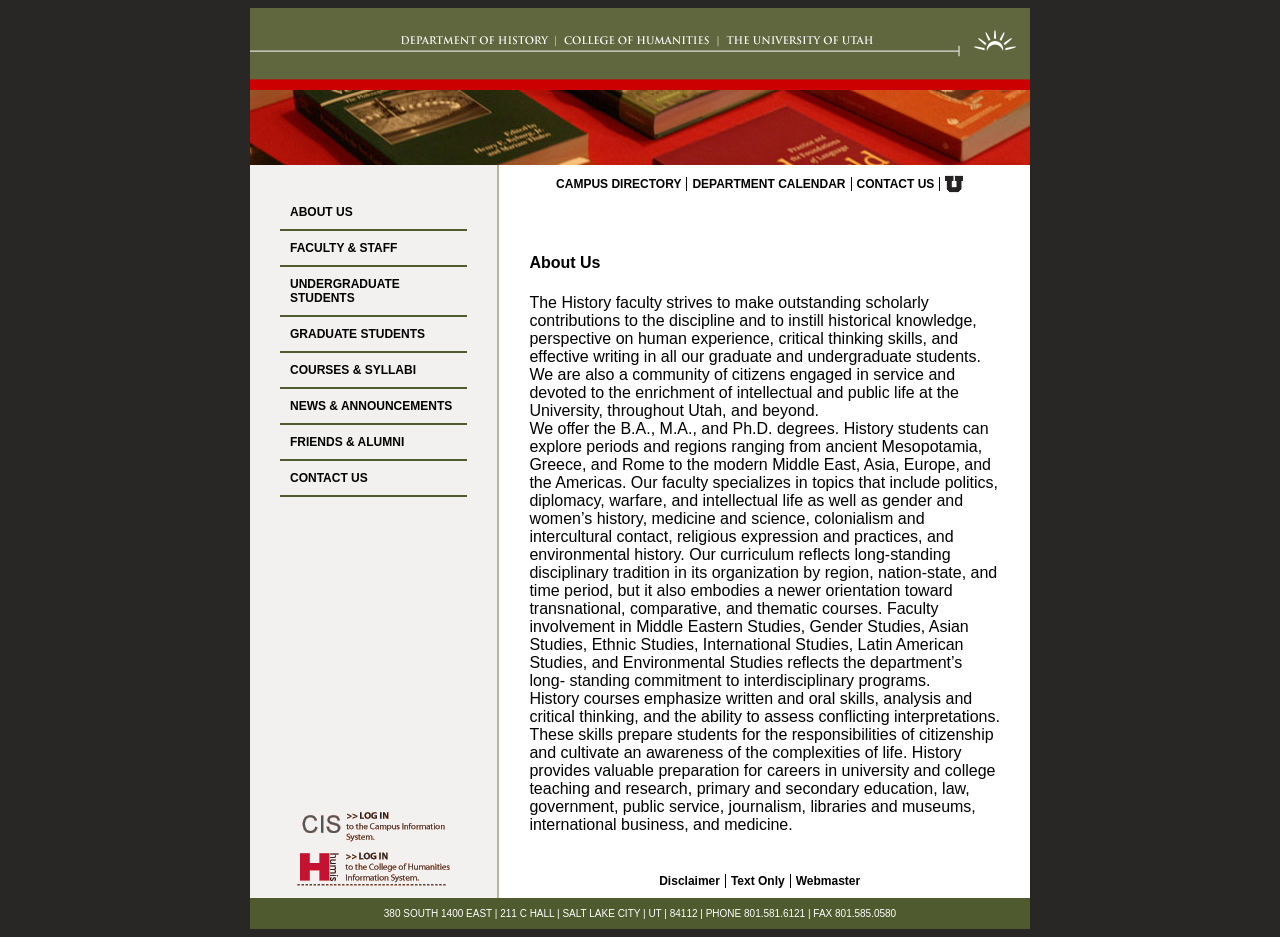
==== about-us.html @ e4866368 "owo :p" ====
<!DOCTYPE html>
<html lang="en">
<head>
    <meta charset="UTF-8">
    <title>HUMIS mobile-first flexbox responsive layout</title>
    <link rel="stylesheet" href="inner-styles.css">
    <link rel="stylesheet" href="typography.css">
    <meta name="viewport" content="width=device-width,initial-scale=1.0">
</head>
<body>

<section class="container">
    <header>

        <a href="index.html">
            <img src="images/historyHeader.gif" alt="header">
        </a>
        <img src="images/histBooks01.jpg" alt="books">
    </header>

    <section class="middle">
        <div class="left-side">
            <nav class="left-nav">
                <a href="about-us.html">About Us</a>
                <a href="#">Faculty &amp; Staff</a>
                <a href="#">Undergraduate Students</a>
                <a href="#">Graduate Students</a>
                <a href="#">Courses &amp; Syllabi</a>
                <a href="#">News &amp; Announcements</a>
                <a href="#">Friends &amp; Alumni</a>
                <a href="#">Contact Us</a>
            </nav>

            <div class="login-links">
                <img src="images/login-cis.gif" alt="Login to CIS">
                <img src="images/login-humis.gif" alt="Login to HUMIS">
            </div>
        </div>

        <section class="inner">
            <nav class="drop-down-menu">
                Navigation:
                <label for="DropDown">
                    <select name="DropDown" id="DropDown">
                        <option value="about-us.html">About Us</option>
                        <option value="">Faculty &amp; Staff</option>
                        <option value="">Undergraduate Students</option>
                        <option value="">Graduate Students</option>
                        <option value="">Courses &amp; Syllabi</option>
                        <option value="">News &amp; Announcements</option>
                        <option value="">Friends &amp; Alumni</option>
                        <option value="">Contact Us</option>
                    </select>
                </label>
            </nav>

            <nav class="minor top">
                <a href="#">Campus Directory</a>
                <a href="#">Department Calendar</a>
                <a href="#">Contact Us</a>

                <a href="#">
                    <img src="images/u_small.gif" alt="U of U logo">
                </a>
            </nav>

            <main>
                <h1>About Us</h1>

                <p>The History faculty strives to make outstanding scholarly contributions to the discipline
                    and to instill historical knowledge, perspective on human experience, critical thinking
                    skills, and effective writing in all our graduate and undergraduate students. We are
                    also a community of citizens engaged in service and devoted to the enrichment of
                    intellectual and public life at the University, throughout Utah, and beyond.</p>

                <p>We offer the B.A., M.A., and Ph.D. degrees. History
                    students can explore periods and regions ranging
                    from ancient Mesopotamia, Greece, and Rome to the
                    modern Middle East, Asia, Europe, and the Americas.
                    Our faculty specializes in topics that include politics,
                    diplomacy, warfare, and intellectual life as well as
                    gender and women’s history, medicine and science,
                    colonialism and intercultural contact, religious
                    expression and practices, and environmental history.
                    Our curriculum reflects long-standing disciplinary
                    tradition in its organization by region, nation-state,
                    and time period, but it also embodies a newer
                    orientation toward transnational, comparative, and
                    thematic courses. Faculty involvement in Middle
                    Eastern Studies, Gender Studies, Asian Studies, Ethnic Studies, International Studies,
                    Latin American Studies, and Environmental Studies reflects the department’s long-
                    standing commitment to interdisciplinary programs.</p>

                <p>History courses emphasize written and oral skills, analysis and critical thinking, and
                    the ability to assess conflicting interpretations. These skills prepare students for the
                    responsibilities of citizenship and cultivate an awareness of the complexities of life.
                    History provides valuable preparation for careers in university and college teaching
                    and research, primary and secondary education, law, government, public service,
                    journalism, libraries and museums, international business, and medicine.</p>
            </main>

            <nav class="minor bottom">
                <a href="#">Disclaimer</a>
                <a href="#">Text Only</a>
                <a href="#">Webmaster</a>
            </nav>
        </section>
    </section>

    <footer>
        380 SOUTH 1400 EAST | 211 C HALL | SALT LAKE CITY | UT | 84112 | PHONE 801.581.6121 | FAX 801.585.0580
    </footer>

</section>

</body>
</html>
---- inner-styles.css ----
:root{
    --histdeptgreen: #505a2f;
    --black: #000;
    --green-light: #b4b697;
    --gray-light: #f2f1f0;
}

/* Mobile first */
body {
    background-color: #282726;
    display: flex;
    justify-content: center;
    font-family: Arial, Helvetica, sans-serif;

    section.container {
        background-color: white;
        display: flex;
        flex-direction: column;
        min-height: 70vh;
        justify-content: space-between;
        max-width: 780px;

        header {
            img {
                width: 100%;
                display: block;
            }
        }

        section.middle {
            height: 100%;
            display: flex;
            flex-direction: column;

            div.left-side {
                display: none;
            }

            section.inner {
                display: flex;
                flex-direction: column;
                justify-content: space-between;
                height: 100%;

                nav.drop-down-menu {
                    display: flex;
                    gap: 20px;
                    justify-content: center;
                    background-color: var(--green-light);
                    padding: 20px 10px;
                    order: -1;

                    label {
                        select {
                            width: 100%;
                        }
                    }
                }

                nav.minor {
                    display: flex;
                    justify-content: center;
                    font-size: 10px;
                    align-items: center;

                    a {
                        color: var(--black);
                        border-right: 1px solid black;
                        padding-right: 5px;
                        margin-right: 5px;
                        text-decoration: none;

                        &:hover {
                            text-decoration: underline;
                        }

                        img {
                            vertical-align: middle;
                        }

                        &:last-of-type {
                            border-right: none;
                        }
                    }

                    &.top {
                        text-transform: uppercase;
                        font-weight: bold;
                        font-size: 12px;
                        margin: 5px;
                        order: -2;
                        justify-content: center;
                    }

                    &.bottom {
                        font-weight: bold;
                        font-size: 12px;
                        margin: 5px;
                        justify-content: center;
                    }
                }

                main {
                    padding: 30px;
                }
            }
        }

        footer {
            color: white;
            background-color: var(--histdeptgreen);
            text-align: center;
            padding: 10px;
            font-size: 10px;
        }


        /* Tablet and up overrides */
        @media screen and (width >= 600px) {
            section.middle {
                flex-direction: row;

                div.left-side {
                    display: flex;
                    flex-direction: column;
                    justify-content: space-between;
                    width: 30%;
                    background-color: var(--gray-light);
                    border-right: 2px solid var(--green-light);
                    padding: 10px;

                    nav.left-nav {
                        margin: 20px 20px 0;

                        a {
                            display: block;
                            text-transform: uppercase;
                            font-size: 12px;
                            font-weight: bold;
                            color: var(--black);
                            border-bottom: 2px solid var(--histdeptgreen);
                            text-decoration: none;
                            padding: 10px 0 10px 10px;

                            &:hover {
                                background-color: var(--histdeptgreen);
                                color: #fff;
                            }
                        }
                    }

                    div.login-links {
                        display: flex;
                        flex-direction: column;
                        align-items: center;
                        width: 100%;
                        gap: 10px;
                    }
                }

                section.inner {
                    width: 70%;

                    nav.drop-down-menu {
                        display: none;
                    }

                    nav.minor {
                        justify-content: flex-end;
                        padding: 5px;
                    }
                }
            }
        }
    }
}
---- typography.css ----
h4, p {
    margin: 0;
}

h4 {
    /*border: 10px solid red;*/
}

p {
    /*border: 10px solid blue;*/
}

.linear-copy {
    display: flex;
    flex-direction: column;
    gap: 30px;
}
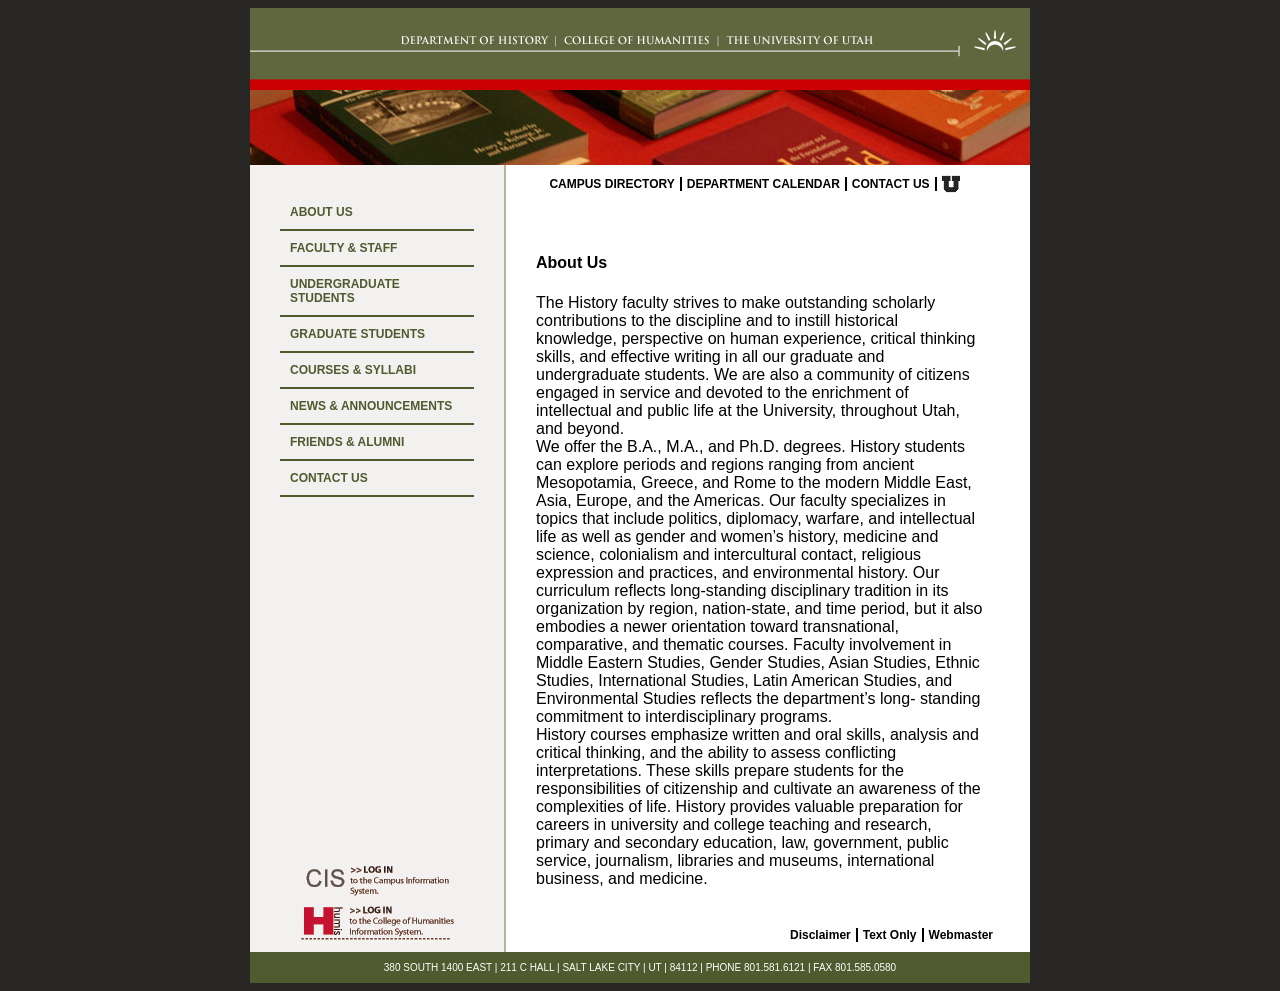
==== commit 85768295: "Finished HUMIS website design" ====
--- a/about-us.html
+++ b/about-us.html
@@ -25,10 +25,10 @@
                 <a href="#">Faculty &amp; Staff</a>
                 <a href="#">Undergraduate Students</a>
                 <a href="#">Graduate Students</a>
-                <a href="#">Courses &amp; Syllabi</a>
-                <a href="#">News &amp; Announcements</a>
-                <a href="#">Friends &amp; Alumni</a>
-                <a href="#">Contact Us</a>
+                <a href="courses-syllabi.html">Courses &amp; Syllabi</a>
+                <a href="news-announcements.html">News &amp; Announcements</a>
+                <a href="friends-alumni.html">Friends &amp; Alumni</a>
+                <a href="contact-us.html">Contact Us</a>
             </nav>
 
             <div class="login-links">
@@ -49,7 +49,7 @@
                         <option value="">Courses &amp; Syllabi</option>
                         <option value="">News &amp; Announcements</option>
                         <option value="">Friends &amp; Alumni</option>
-                        <option value="">Contact Us</option>
+                        <option value="contact-us.html">Contact Us</option>
                     </select>
                 </label>
             </nav>
@@ -57,7 +57,7 @@
             <nav class="minor top">
                 <a href="#">Campus Directory</a>
                 <a href="#">Department Calendar</a>
-                <a href="#">Contact Us</a>
+                <a href="contact-us.html">Contact Us</a>
 
                 <a href="#">
                     <img src="images/u_small.gif" alt="U of U logo">
--- a/inner-styles.css
+++ b/inner-styles.css
@@ -3,6 +3,7 @@
     --black: #000;
     --green-light: #b4b697;
     --gray-light: #f2f1f0;
+    --maroon: #a12d37;
 }
 
 /* Mobile first */
@@ -16,7 +17,6 @@
         background-color: white;
         display: flex;
         flex-direction: column;
-        min-height: 70vh;
         justify-content: space-between;
         max-width: 780px;
 
@@ -28,7 +28,6 @@
         }
 
         section.middle {
-            height: 100%;
             display: flex;
             flex-direction: column;
 
@@ -40,19 +39,51 @@
                 display: flex;
                 flex-direction: column;
                 justify-content: space-between;
-                height: 100%;
 
                 nav.drop-down-menu {
                     display: flex;
                     gap: 20px;
                     justify-content: center;
-                    background-color: var(--green-light);
+                    background-color: var(--gray-light);
                     padding: 20px 10px;
                     order: -1;
 
                     label {
+                        display: flex;
+
                         select {
                             width: 100%;
+                        }
+                    }
+                }
+
+                nav.contact {
+                    display: flex;
+                    justify-content: left;
+                    align-items: center;
+                    font-size: 10px;
+                    margin-left: 25px;
+
+                    a {
+
+                        color: var(--maroon);
+                        margin-top: 10px;
+                        margin-bottom: -70px;
+                        text-transform: uppercase;
+                        text-decoration: none;
+                        border-right: 1px solid var(--maroon);
+                        padding-right: 5px;
+                        padding-left: 5px;
+
+                        &:last-of-type {
+                            border-right: none;
+                        }
+
+                        /*border-bottom: 2px solid var(--histdeptgreen); */
+
+                        &:hover {
+                            text-decoration: underline;
+                            color: black;
                         }
                     }
                 }
@@ -65,7 +96,7 @@
 
                     a {
                         color: var(--black);
-                        border-right: 1px solid black;
+                        border-right: 2px solid black;
                         padding-right: 5px;
                         margin-right: 5px;
                         text-decoration: none;
@@ -80,6 +111,9 @@
 
                         &:last-of-type {
                             border-right: none;
+                        }
+                        &.active {
+                            text-decoration: underline;
                         }
                     }
 
@@ -96,7 +130,7 @@
                         font-weight: bold;
                         font-size: 12px;
                         margin: 5px;
-                        justify-content: center;
+                        justify-content: Right;
                     }
                 }
 
@@ -137,10 +171,10 @@
                             text-transform: uppercase;
                             font-size: 12px;
                             font-weight: bold;
-                            color: var(--black);
+                            color: var(--histdeptgreen);
                             border-bottom: 2px solid var(--histdeptgreen);
                             text-decoration: none;
-                            padding: 10px 0 10px 10px;
+                            padding: 10px 10px 10px 10px;
 
                             &:hover {
                                 background-color: var(--histdeptgreen);
@@ -159,7 +193,8 @@
                 }
 
                 section.inner {
-                    width: 70%;
+                    float: right;
+                    width: 65%;
 
                     nav.drop-down-menu {
                         display: none;
--- a/typography.css
+++ b/typography.css
@@ -14,4 +14,13 @@
     display: flex;
     flex-direction: column;
     gap: 30px;
-}+}
+
+main.linear-copy {
+    h1 {
+        border-top: 2px solid var(--histdeptgreen);
+        color: var(--maroon);
+        text-transform: uppercase;
+        padding-top: 20px;
+    }
+}
